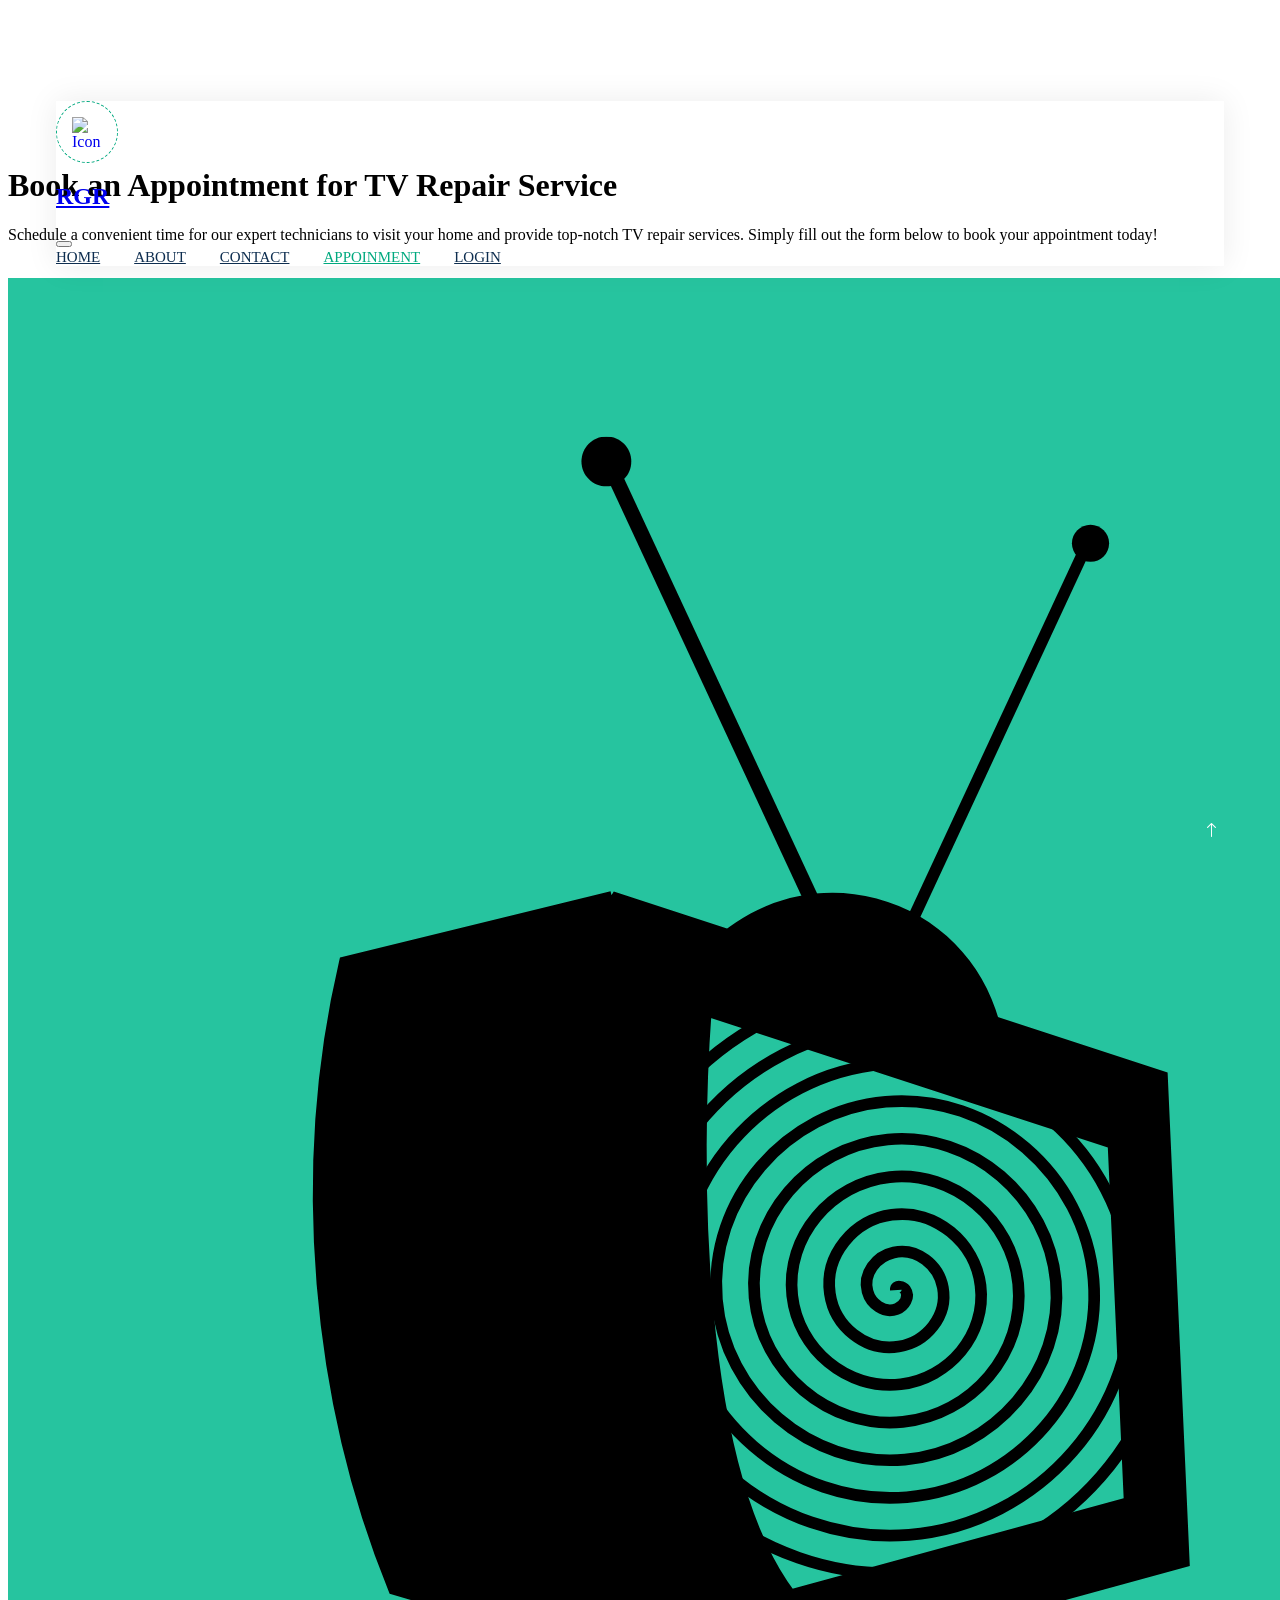
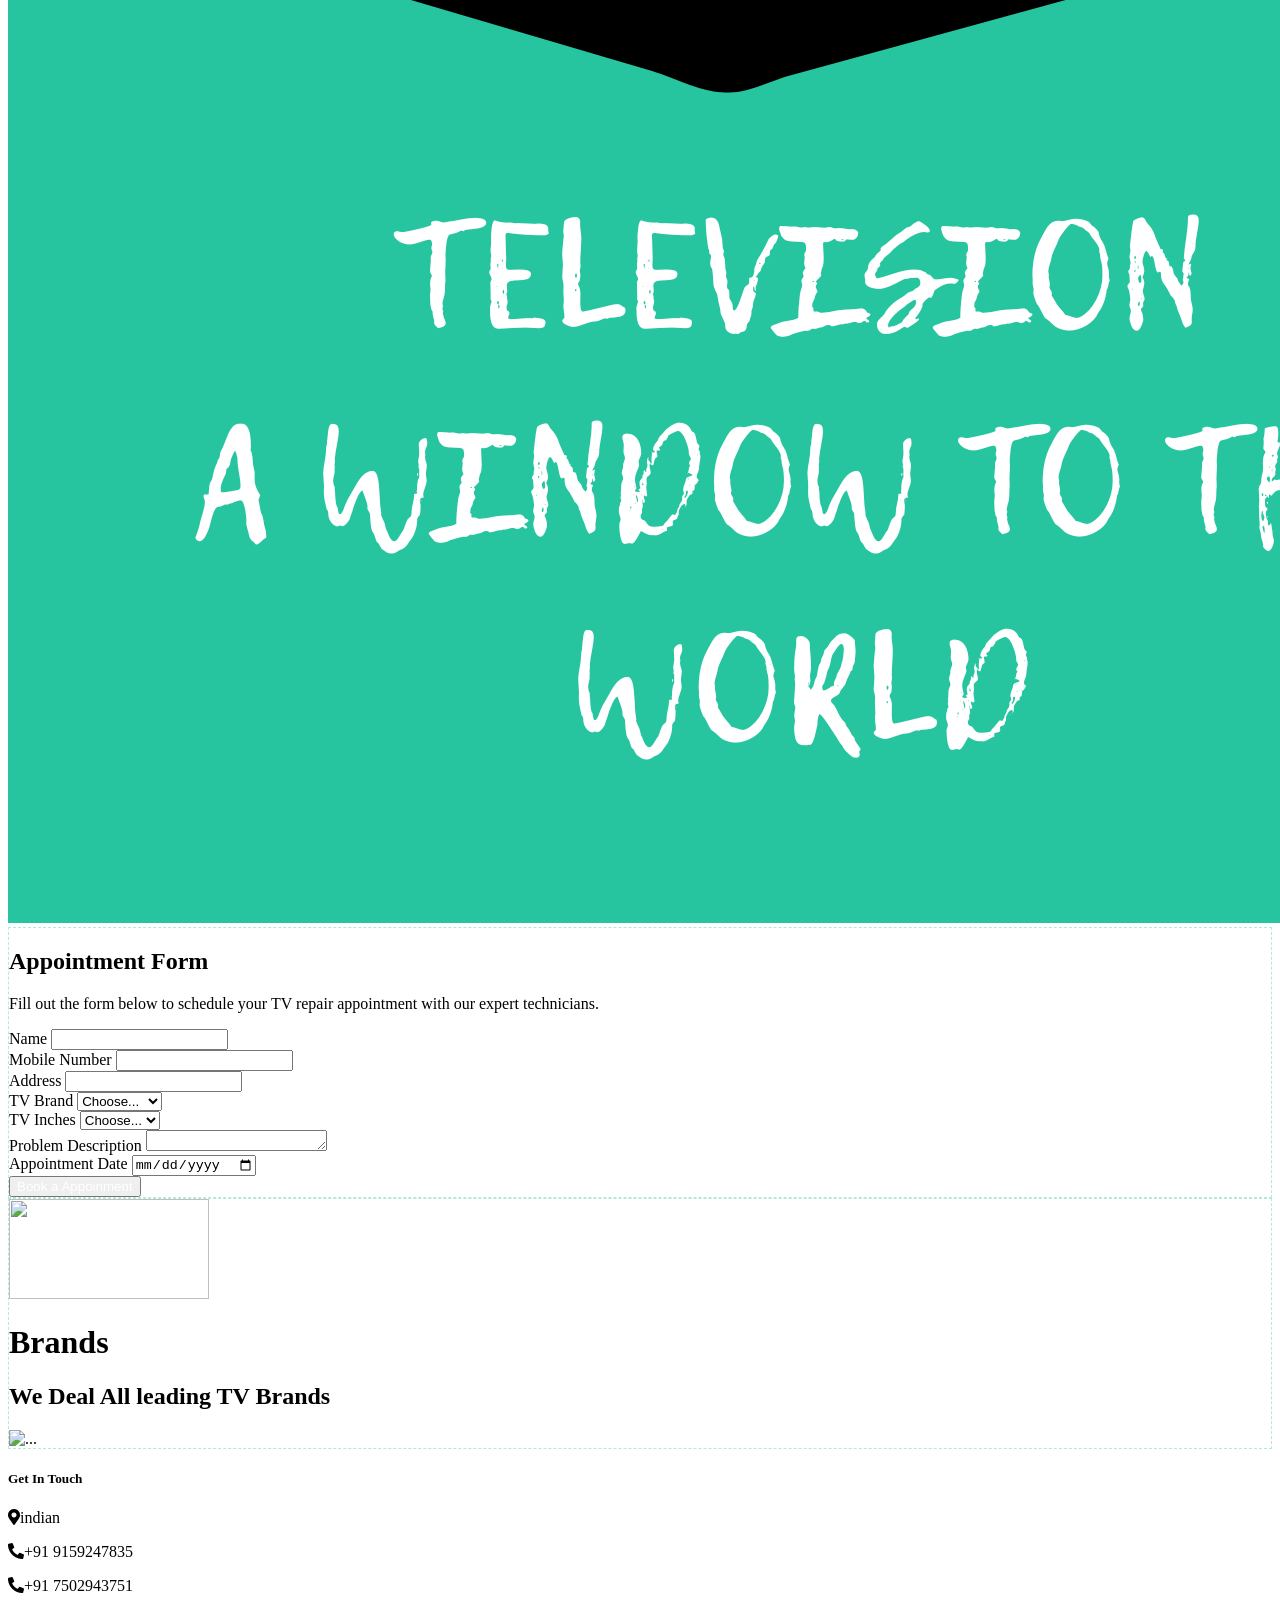
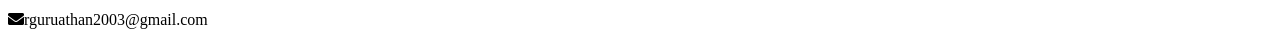
==== appoinment.html @ 17c3c1b6 "re design the web page and CER LOGIN ,APPMONT AND RE DESIGN THE DASHBOARD" ====
<!DOCTYPE html>
<html lang="en">

<head>
    <meta charset="utf-8">
    <title>rgr electronics</title>
    <meta content="width=device-width, initial-scale=1.0" name="viewport">
    <meta content="tv technician,Door-Step Service,Certified technician,All leading TV Brands" name="keywords">
    <meta content="Find A tv technician To Support Your Family" name="description">

    <!-- Favicon -->
    <link href="img/gurulogo.ico" rel="icon">

    <!-- Google Web Fonts -->
    <link rel="preconnect" href="https://fonts.googleapis.com">
    <link rel="preconnect" href="https://fonts.gstatic.com" crossorigin>
    <link href="https://fonts.googleapis.com/css2?family=Heebo:wght@400;500;600&family=Inter:wght@700;800&display=swap"
        rel="stylesheet">

    <!-- Icon Font Stylesheet -->
    <link href="https://cdnjs.cloudflare.com/ajax/libs/font-awesome/5.10.0/css/all.min.css" rel="stylesheet">
    <link href="https://cdn.jsdelivr.net/npm/bootstrap-icons@1.4.1/font/bootstrap-icons.css" rel="stylesheet">

    <!-- Libraries Stylesheet -->
    <link href="lib/animate/animate.min.css" rel="stylesheet">
    <link href="lib/owlcarousel/assets/owl.carousel.min.css" rel="stylesheet">

    <!-- Customized Bootstrap Stylesheet -->
    <link href="css/bootstrap.min.css" rel="stylesheet">

    <!-- Template Stylesheet -->
    <link href="css/style.css" rel="stylesheet">
</head>

<body>

    <div class="container-xxl bg-white p-0">
        <!-- Spinner Start -->
        <div id="spinner"
            class="show bg-white position-fixed translate-middle w-100 vh-100 top-50 start-50 d-flex align-items-center justify-content-center">
            <div class="spinner-border text-primary" style="width: 3rem; height: 3rem;" role="status">
                <span class="sr-only">Loading...</span>
            </div>
        </div>
        <!-- Spinner End -->

        <!-- Navbar Start -->
        <div class="container-fluid nav-bar bg-transparent">
            <nav class="navbar navbar-expand-lg bg-white navbar-light py-0 px-4">
                <a href="index.html" class="navbar-brand d-flex align-items-center text-center">
                    <div class="icon p-2 me-2">
                        <img class="img-fluid" src="img/sqer logo.png" alt="Icon" style="width: 30px; height: 30px;">
                    </div>
                    <h2 class="m-0 text-primary">RGR</h2>
                </a>
                <button type="button" class="navbar-toggler" data-bs-toggle="collapse" data-bs-target="#navbarCollapse">
                    <span class="navbar-toggler-icon"></span>
                </button>
                <div class="collapse navbar-collapse" id="navbarCollapse">
                    <div class="navbar-nav ms-auto">
                        <a href="index.html" class="nav-item nav-link ">Home</a>
                        <a href="#AboutStart" class="nav-item nav-link">About</a>
                        <a href="#Contact" class="nav-item nav-link">Contact</a>
                        <a href="/appoinment.html" class="nav-item nav-link active">Appoinment</a>
                        <a href="/lofin.html" class="nav-item nav-link" class="btn btn-primary">Login</a>
                    </div>
                </div>
            </nav>
        </div>
        <!-- Navbar End -->

        <!-- Header Start -->
        <div class="container-fluid header bg-white p-0">
            <div class="row g-0 align-items-center flex-column-reverse flex-md-row">
                <div class="col-md-6 p-5 mt-lg-5">
                    <h1 class="display-5 mb-4">Book an Appointment for TV Repair Service</h1>
                    <p class="mb-4">Schedule a convenient time for our expert technicians to visit your home and
                        provide top-notch TV repair services. Simply fill out the form below to book your appointment
                        today!</p>
                    <a href="#appointment-form" class="btn btn-primary py-3 px-5">Book Now</a>
                </div>
                <div class="col-md-6">
                    <img class="img-fluid" src="img/apbeimg.png" alt="">
                </div>
            </div>
        </div>
        <!-- Header End -->

        <!-- Appointment form -->
        <section id="appointment-form">
            <div class="container-xxl py-5">
                <div class="bg-light rounded p-3">
                    <div class="bg-white rounded p-4" style="border: 1px dashed rgba(0, 185, 142, .3)">
                        <div class="text-center mb-4 wow fadeInUp" data-wow-delay="0.1s">
                            <h1 class="mb-3">Appointment Form</h1>
                            <p>Fill out the form below to schedule your TV repair appointment with our expert
                                technicians.</p>
                        </div>
                        <!-- form -->
                        <form class="row g-3">
                            <!-- name -->
                            <div class="col-md-6">
                                <label for="name" class="form-label">Name</label>
                                <input type="text" class="form-control" id="name" required>
                            </div>
                            <!-- phone number -->
                            <div class="col-md-6">
                                <label for="pnumber" class="form-label">Mobile Number</label>
                                <input type="number" class="form-control" id="pnumber" required maxlength="10"
                                    minlength="8">
                            </div>
                            <!-- address -->
                            <div class="col-12">
                                <label for="inputAddress" class="form-label">Address</label>
                                <input type="text" class="form-control" id="inputAddress" required>
                            </div>
                            <!-- tv brand -->
                            <div class="col-md-4">
                                <label for="inputState" class="form-label">TV Brand</label>
                                <select id="tvbrand" class="form-select" required>
                                    <option selected value="">Choose...</option>
                                    <option value="Samsung">Samsung</option>
                                    <option value="LG">LG</option>
                                    <option value="Hisense">Hisense</option>
                                    <option value="Sony">Sony</option>
                                    <option value="TCL">TCL</option>
                                    <option value="Panasonic">Panasonic</option>
                                    <option value="Philips">Philips</option>
                                    <option value="Mtcromax">Mtcromax</option>
                                    <option value="Other">Other</option>
                                </select>
                            </div>
                            <!-- TV inches -->
                            <div class="col-md-4">
                                <label for="inputInches" class="form-label">TV Inches</label>
                                <select id="tvInches" class="form-select" required>
                                    <option selected value="">Choose...</option>
                                    <option value="13">13"</option>
                                    <option value="15">15"</option>
                                    <option value="18">18"</option>
                                    <option value="20">20"</option>
                                    <option value="22">22"</option>
                                    <option value="24">24"</option>
                                    <option value="26">26"</option>
                                    <option value="32">32"</option>
                                    <option value="40">40"</option>
                                    <option value="43">43"</option>
                                    <option value="50">50"</option>
                                </select>
                            </div>
                            <!-- problem description -->
                            <div class="col-md-4">
                                <label for="inputProblem" class="form-label">Problem Description</label>
                                <textarea type="text" class="form-control" id="tvProblem" rows="1"> </textarea>
                            </div>
                            <!-- Appointment date -->
                            <div class="col-md-6">
                                <label for="appointmentDate" class="form-label">Appointment Date</label>
                                <input type="date" class="form-control" id="appointmentDate" required>
                            </div>
                            <!-- sumbit btn -->
                            <div class="col-12 text-center">
                                <button type="button" onclick=" sendAppointmentData()"
                                    class="btn btn-primary w-50 p-3">Book a Appoinment</button>
                            </div>
                        </form>
                    </div>
                </div>
            </div>
        </section>


        <!--brands-->
        <div class="container-xxl py-5" id="Contact">
            <div class="container">
                <div class="bg-light rounded p-3">
                    <div class="bg-white rounded p-4" style="border: 1px dashed rgba(0, 185, 142, .3)">
                        <div class="row g-5 align-items-center">
                            <div class="col-lg-6 wow fadeIn" data-wow-delay="0.1s">
                                <img class="img-fluid rounded w-100" src="img/logo.png" width="200px" height="100px"
                                    alt="">
                            </div>
                            <div class="col-lg-6 wow fadeIn" data-wow-delay="0.5s">
                                <div class="mb-4">
                                    <h1 class="mb-3">Brands</h1>
                                    <h2>We Deal All leading TV Brands</h2>
                                </div>
                                <!--braind logo-->
                                <img src="img/Screenshot 2024-05-18 124845.png" width="550px"
                                    class="rounded mx-auto d-block img-fluid" alt="...">
                            </div>
                        </div>
                    </div>
                </div>
            </div>
        </div>

        <!-- Footer Start -->
        <div class="container-fluid bg-dark text-white-50 footer pt-5 mt-5 wow fadeIn" data-wow-delay="0.1s">
            <div class="container py-5">
                <div class="row g-5">
                    <div class="col-lg-3 col-md-6">
                        <h5 class="text-white mb-4">Get In Touch</h5>
                        <p class="mb-2"><i class="fa fa-map-marker-alt me-3"></i>indian</p>
                        <p class="mb-2"><i class="fa fa-phone-alt me-3"></i>+91 9159247835</p>
                        <p class="mb-2"><i class="fa fa-phone-alt me-3"></i>+91 7502943751</p>
                        <p class="mb-2"><i class="fa fa-envelope me-3"></i>rguruathan2003@gmail.com</p>
                    </div>
                </div>
            </div>
        </div>
        <!-- Footer End -->


        <!-- Back to Top -->
        <a href="#" class="btn btn-lg btn-primary btn-lg-square back-to-top"><i class="bi bi-arrow-up"></i></a>
    </div>

    <!-- JavaScript Libraries -->
    <script src="https://code.jquery.com/jquery-3.4.1.min.js"></script>
    <script src="https://cdn.jsdelivr.net/npm/bootstrap@5.0.0/dist/js/bootstrap.bundle.min.js"></script>
    <script src="lib/wow/wow.min.js"></script>
    <script src="lib/easing/easing.min.js"></script>
    <script src="lib/waypoints/waypoints.min.js"></script>
    <script src="lib/owlcarousel/owl.carousel.min.js"></script>

    <!-- Template Javascript -->
    <script src="js/main.js"></script>
    <script src="js/appoinment.js"></script>
    <script src="https://sheetdb.io/handlebars.js"></script>
    <script src="https://cdn.jsdelivr.net/gh/noumanqamar450/alertbox@main/version/1.0.2/alertbox.min.js"></script>
</body>

</html>
---- css/style.css ----
:root {
    --primary: #00A97F;
    --secondary: #0b1c2c;
    --light: #EFFDF5;
    --dark: #0E2E50;
}

.back-to-top {
    position: fixed;
    display: none;
    right: 45px;
    bottom: 45px;
    z-index: 99;
}


/*** Spinner ***/
#spinner {
    opacity: 0;
    visibility: hidden;
    transition: opacity .5s ease-out, visibility 0s linear .5s;
    z-index: 99999;
}

#spinner.show {
    transition: opacity .5s ease-out, visibility 0s linear 0s;
    visibility: visible;
    opacity: 1;
}


/*** Button ***/
.btn {
    transition: .5s;
}

.btn.btn-primary,
.btn.btn-secondary {
    color: #FFFFFF;
}

.btn-square {
    width: 38px;
    height: 38px;
}

.btn-sm-square {
    width: 32px;
    height: 32px;
}

.btn-lg-square {
    width: 48px;
    height: 48px;
}

.btn-square,
.btn-sm-square,
.btn-lg-square {
    padding: 0;
    display: flex;
    align-items: center;
    justify-content: center;
    font-weight: normal;
    border-radius: 50px;
}


/*** Navbar ***/
.nav-bar {
    position: relative;
    margin-top: 45px;
    padding: 0 3rem;
    transition: .5s;
    z-index: 9999;
    border-radius: 50px;
}

.nav-bar.sticky-top {
    position: sticky;
    padding: 0;
    z-index: 9999;
}

.navbar {
    box-shadow: 0 0 30px rgba(0, 0, 0, .08);
}

.navbar .dropdown-toggle::after {
    border: none;
    content: "\f107";
    font-family: "Font Awesome 5 Free";
    font-weight: 900;
    vertical-align: middle;
    margin-left: 5px;
    transition: .5s;
}

.navbar .dropdown-toggle[aria-expanded=true]::after {
    transform: rotate(-180deg);
}

.navbar-light .navbar-nav .nav-link {
    margin-right: 30px;
    padding: 25px 0;
    color: #FFFFFF;
    font-size: 15px;
    text-transform: uppercase;
    outline: none;
}

.navbar-light .navbar-nav .nav-link:hover,
.navbar-light .navbar-nav .nav-link.active {
    color: var(--primary);
}

@media (max-width: 991.98px) {
    .nav-bar {
        margin: 0;
        padding: 0;
    }

    .navbar-light .navbar-nav .nav-link {
        margin-right: 0;
        padding: 10px 0;
    }

    .navbar-light .navbar-nav {
        border-top: 1px solid #EEEEEE;
    }
}

.navbar-light .navbar-brand {
    height: 75px;
}

.navbar-light .navbar-nav .nav-link {
    color: var(--dark);
    font-weight: 500;
}

@media (min-width: 992px) {
    .navbar .nav-item .dropdown-menu {
        display: block;
        top: 100%;
        margin-top: 0;
        transform: rotateX(-75deg);
        transform-origin: 0% 0%;
        opacity: 0;
        visibility: hidden;
        transition: .5s;

    }

    .navbar .nav-item:hover .dropdown-menu {
        transform: rotateX(0deg);
        visibility: visible;
        transition: .5s;
        opacity: 1;
    }
}


/*** Header ***/
@media (min-width: 992px) {
    .header {
        margin-top: -120px;
    }
}

.header-carousel .owl-nav {
    position: absolute;
    top: 50%;
    left: -25px;
    transform: translateY(-50%);
    display: flex;
    flex-direction: column;
}

.header-carousel .owl-nav .owl-prev,
.header-carousel .owl-nav .owl-next {
    margin: 7px 0;
    width: 50px;
    height: 50px;
    display: flex;
    align-items: center;
    justify-content: center;
    color: #FFFFFF;
    background: var(--primary);
    border-radius: 40px;
    font-size: 20px;
    transition: .5s;
}

.header-carousel .owl-nav .owl-prev:hover,
.header-carousel .owl-nav .owl-next:hover {
    background: var(--dark);
}

@media (max-width: 768px) {
    .header-carousel .owl-nav {
        left: 25px;
    }
}

.breadcrumb-item+.breadcrumb-item::before {
    color: #DDDDDD;
}


/*** Icon ***/
.icon {
    padding: 15px;
    display: inline-flex;
    align-items: center;
    justify-content: center;
    background: #FFFFFF !important;
    border-radius: 50px;
    border: 1px dashed var(--primary) !important;
}


/*** About ***/
.about-img img {
    position: relative;
    z-index: 2;
}

.about-img::before {
    position: absolute;
    content: "";
    top: 0;
    left: -50%;
    width: 100%;
    height: 100%;
    background: var(--primary);
    transform: skew(20deg);
    z-index: 1;
}


/*** Category ***/
.cat-item div {
    background: #FFFFFF;
    border: 1px dashed rgba(0, 185, 142, .3);
    transition: .5s;
}

.cat-item:hover div {
    background: var(--primary);
    border-color: transparent;
}

.cat-item div * {
    transition: .5s;
}

.cat-item:hover div * {
    color: #FFFFFF !important;
}


/*** Property List ***/
.nav-pills .nav-item .btn {
    color: var(--dark);
}

.nav-pills .nav-item .btn:hover,
.nav-pills .nav-item .btn.active {
    color: #FFFFFF;
}

.property-item {
    box-shadow: 0 0 30px rgba(0, 0, 0, .08);
    transition: .5s;
    border-radius: 10px;
}

.property-item img {
    transition: .5s;
}

.property-item:hover {
    box-shadow: 0 10px 40px rgba(0, 169, 127, 0.2);
    transform: translateY(-5px);
}

.property-item:hover img {
    transform: scale(1.05);
}

.property-item .border-top {
    border-top: 1px dashed rgba(0, 185, 142, .3) !important;
}

.property-item .border-end {
    border-right: 1px dashed rgba(0, 185, 142, .3) !important;
}


/*** Team ***/
.team-item {
    box-shadow: 0 0 30px rgba(0, 0, 0, .08);
    transition: .5s;
}

.team-item .btn {
    color: var(--primary);
    background: #FFFFFF;
    box-shadow: 0 0 30px rgba(0, 0, 0, .15);
}

.team-item .btn:hover {
    color: #FFFFFF;
    background: var(--primary);
}

.team-item:hover {
    border-color: var(--secondary) !important;
}

.team-item:hover .bg-primary {
    background: var(--secondary) !important;
}

.team-item:hover .bg-primary i {
    color: var(--secondary) !important;
}


/*** Testimonial ***/
.testimonial-carousel {
    padding-left: 1.5rem;
    padding-right: 1.5rem;
}

@media (min-width: 576px) {
    .testimonial-carousel {
        padding-left: 4rem;
        padding-right: 4rem;
    }
}

.testimonial-carousel .testimonial-item .border {
    border: 1px dashed rgba(0, 185, 142, .3) !important;
}

.testimonial-carousel .owl-nav {
    position: absolute;
    width: 100%;
    height: 40px;
    top: calc(50% - 20px);
    left: 0;
    display: flex;
    justify-content: space-between;
    z-index: 1;
}

.testimonial-carousel .owl-nav .owl-prev,
.testimonial-carousel .owl-nav .owl-next {
    position: relative;
    width: 40px;
    height: 40px;
    display: flex;
    align-items: center;
    justify-content: center;
    color: #FFFFFF;
    background: var(--primary);
    border-radius: 40px;
    font-size: 20px;
    transition: .5s;
}

.testimonial-carousel .owl-nav .owl-prev:hover,
.testimonial-carousel .owl-nav .owl-next:hover {
    background: var(--dark);
}


/*** Footer ***/
.footer .btn.btn-social {
    margin-right: 5px;
    width: 35px;
    height: 35px;
    display: flex;
    align-items: center;
    justify-content: center;
    color: var(--light);
    border: 1px solid rgba(255, 255, 255, 0.5);
    border-radius: 35px;
    transition: .3s;
}

.footer .btn.btn-social:hover {
    color: var(--primary);
    border-color: var(--light);
}

.footer .btn.btn-link {
    display: block;
    margin-bottom: 5px;
    padding: 0;
    text-align: left;
    font-size: 15px;
    font-weight: normal;
    text-transform: capitalize;
    transition: .3s;
}

.footer .btn.btn-link::before {
    position: relative;
    content: "\f105";
    font-family: "Font Awesome 5 Free";
    font-weight: 900;
    margin-right: 10px;
}

.footer .btn.btn-link:hover {
    letter-spacing: 1px;
    box-shadow: none;
}

.footer .form-control {
    border-color: rgba(255, 255, 255, 0.5);
}

.footer .copyright {
    padding: 25px 0;
    font-size: 15px;
    border-top: 1px solid rgba(256, 256, 256, .1);
}

.footer .copyright a {
    color: var(--light);
}

.footer .footer-menu a {
    margin-right: 15px;
    padding-right: 15px;
    border-right: 1px solid rgba(255, 255, 255, .1);
}

.footer .footer-menu a:last-child {
    margin-right: 0;
    padding-right: 0;
    border-right: none;
}

/* From Uiverse.io by stlyash */
.redes {
    width: 80px;
    height: auto;
    display: flex;
    flex-direction: column;
}

.redes a {
    display: flex;
    justify-content: center;
    align-items: center;
    width: 100%;
    height: 40px;
    transition: all 0.2s ease-in-out;
}

.redes a svg {
    width: 30px;
    fill: #ffffff;
}

.redes .discord {
    background-color: rgb(0, 60, 255);
    border-radius: 0 0 10px 0;
}

.redes .instagram {
    background: linear-gradient(45deg, #833ab4, #fd1d1d, #f56040);
    border-radius: 0 10px 0 0;
}

.redes .github {
    background-color: rgb(24, 22, 22);
}

.redes .twitter {
    background-color: #000000;
}

.redes .facebook {
    background-color: #006aff;
}

.redes a:hover {
    width: 150%;
    border-radius: 0 10px 10px 0;
}
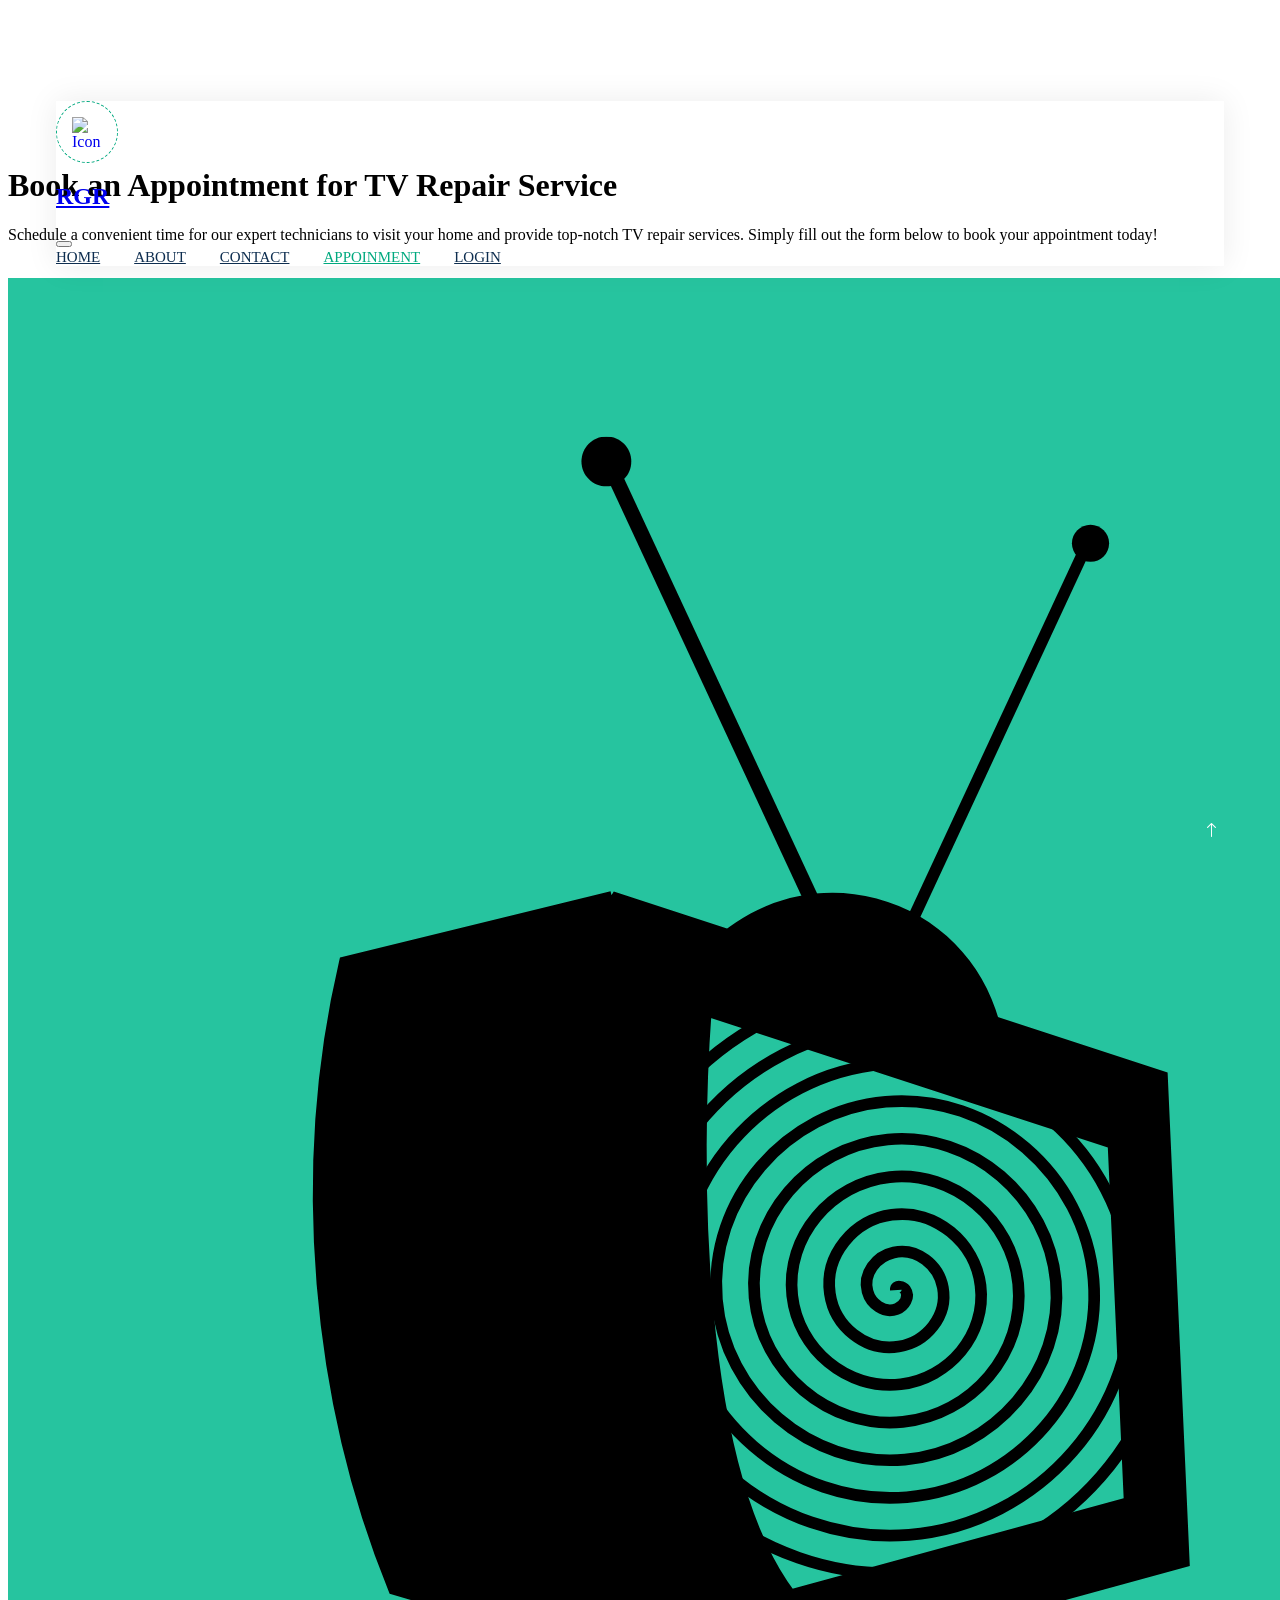
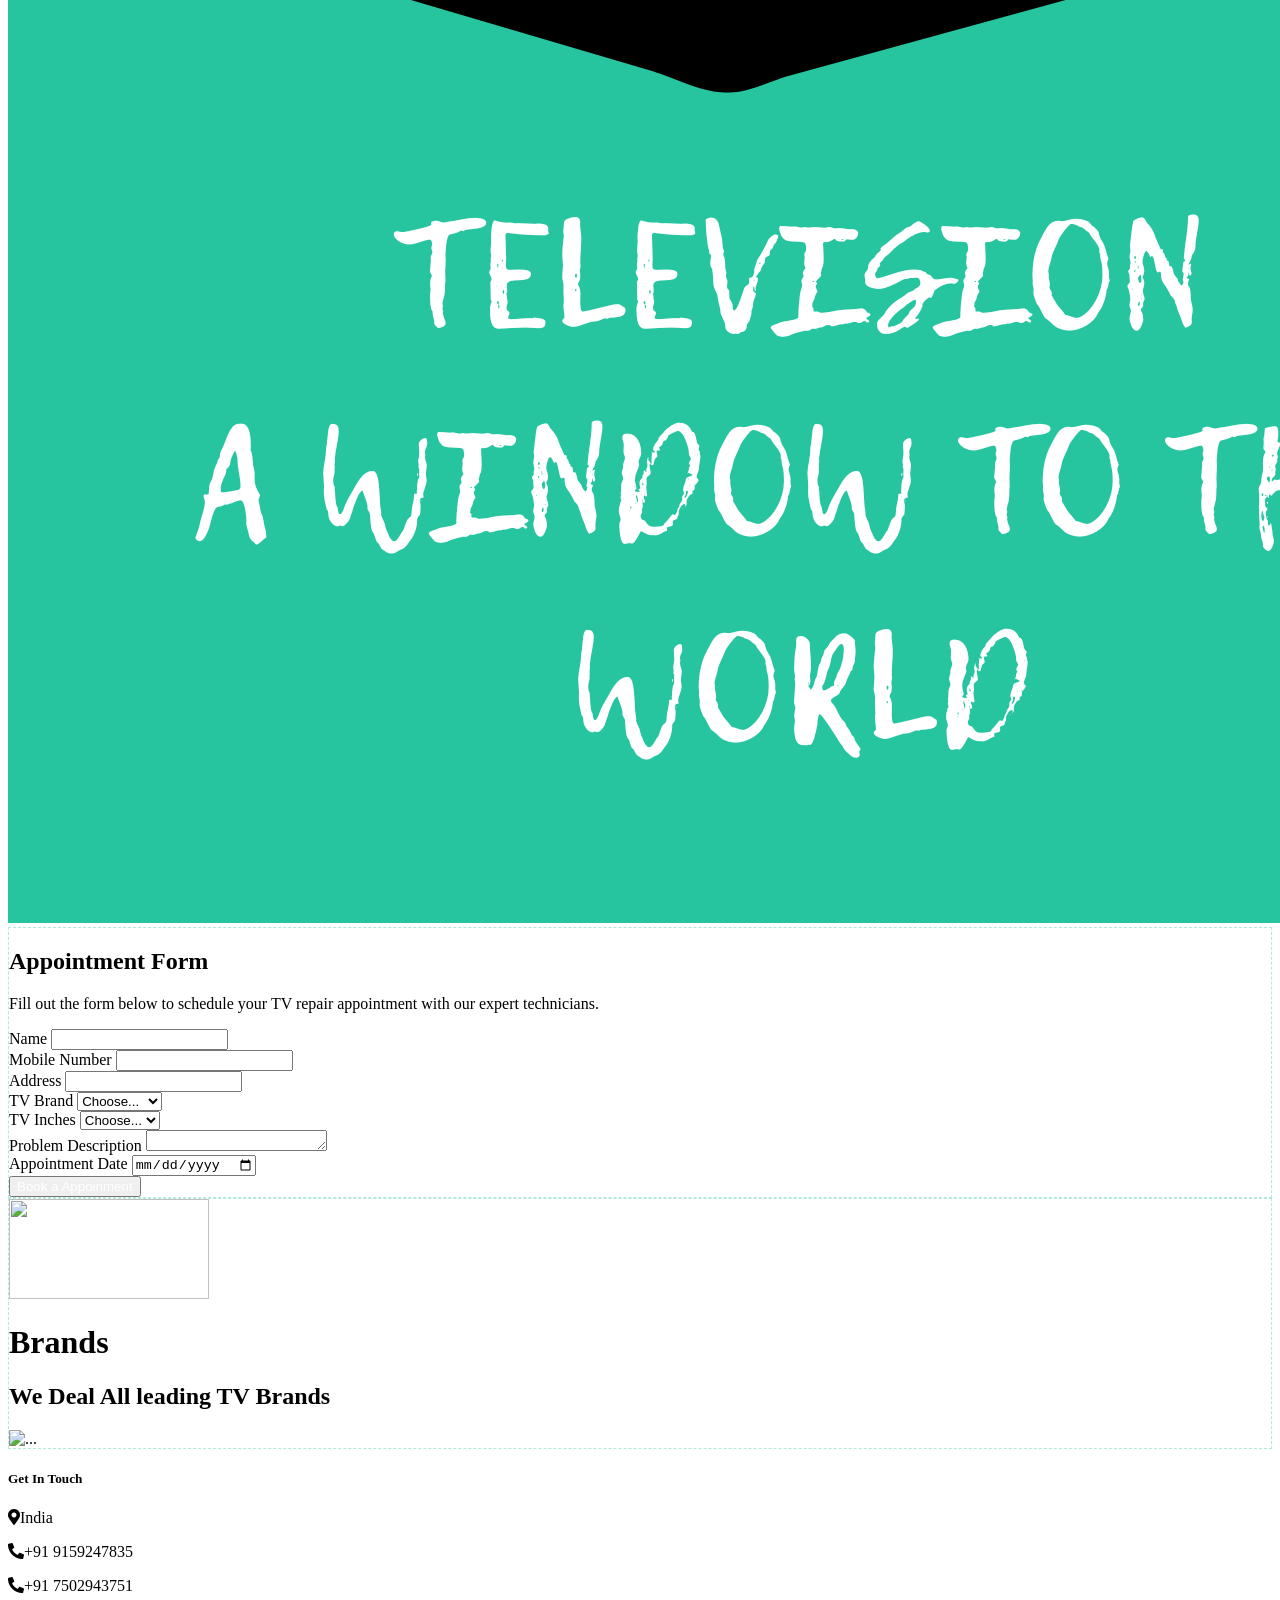
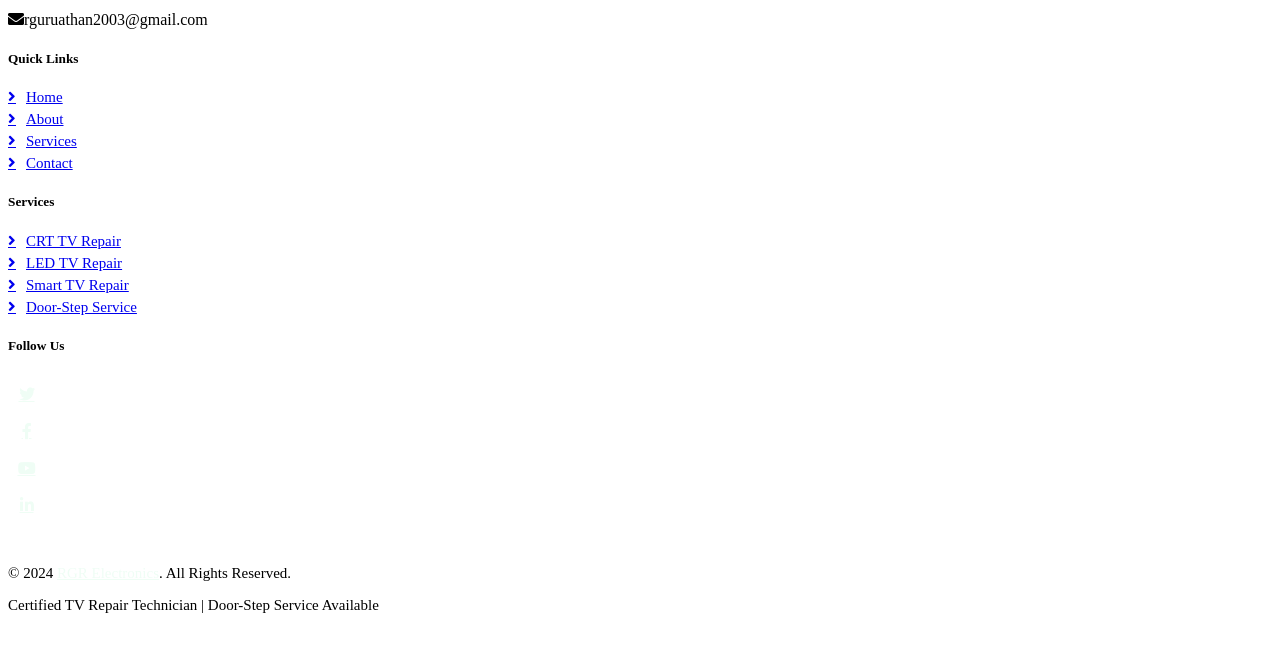
==== commit 23a3529a: "fix : sm changes in fooder" ====
--- a/appoinment.html
+++ b/appoinment.html
@@ -62,7 +62,7 @@
                         <a href="#AboutStart" class="nav-item nav-link">About</a>
                         <a href="#Contact" class="nav-item nav-link">Contact</a>
                         <a href="/appoinment.html" class="nav-item nav-link active">Appoinment</a>
-                        <a href="/lofin.html" class="nav-item nav-link" class="btn btn-primary">Login</a>
+                        <a href="/lofin.html" class="nav-item nav-link">Login</a>
                     </div>
                 </div>
             </nav>
@@ -195,18 +195,53 @@
             </div>
         </div>
 
-        <!-- Footer Start -->
+       <!-- Footer Start -->
         <div class="container-fluid bg-dark text-white-50 footer pt-5 mt-5 wow fadeIn" data-wow-delay="0.1s">
             <div class="container py-5">
-                <div class="row g-5">
-                    <div class="col-lg-3 col-md-6">
-                        <h5 class="text-white mb-4">Get In Touch</h5>
-                        <p class="mb-2"><i class="fa fa-map-marker-alt me-3"></i>indian</p>
-                        <p class="mb-2"><i class="fa fa-phone-alt me-3"></i>+91 9159247835</p>
-                        <p class="mb-2"><i class="fa fa-phone-alt me-3"></i>+91 7502943751</p>
-                        <p class="mb-2"><i class="fa fa-envelope me-3"></i>rguruathan2003@gmail.com</p>
-                    </div>
-                </div>
+            <div class="row g-5">
+                <div class="col-lg-3 col-md-6">
+                <h5 class="text-white mb-4">Get In Touch</h5>
+                <p class="mb-2"><i class="fa fa-map-marker-alt me-3"></i>India</p>
+                <p class="mb-2"><i class="fa fa-phone-alt me-3"></i>+91 9159247835</p>
+                <p class="mb-2"><i class="fa fa-phone-alt me-3"></i>+91 7502943751</p>
+                <p class="mb-2"><i class="fa fa-envelope me-3"></i>rguruathan2003@gmail.com</p>
+                </div>
+                <div class="col-lg-3 col-md-6">
+                <h5 class="text-white mb-4">Quick Links</h5>
+                <a class="btn btn-link text-white-50" href="index.html">Home</a>
+                <a class="btn btn-link text-white-50" href="#AboutStart">About</a>
+                <a class="btn btn-link text-white-50" href="#Services">Services</a>
+                <a class="btn btn-link text-white-50" href="#Contact">Contact</a>
+                </div>
+                <div class="col-lg-3 col-md-6">
+                <h5 class="text-white mb-4">Services</h5>
+                <a class="btn btn-link text-white-50" href="#Contact">CRT TV Repair</a>
+                <a class="btn btn-link text-white-50" href="#Contact">LED TV Repair</a>
+                <a class="btn btn-link text-white-50" href="#Contact">Smart TV Repair</a>
+                <a class="btn btn-link text-white-50" href="#Contact">Door-Step Service</a>
+                </div>
+                <div class="col-lg-3 col-md-6">
+                <h5 class="text-white mb-4">Follow Us</h5>
+                <div class="pt-2">
+                    <a class="btn btn-outline-light btn-social" href="#"><i class="fab fa-twitter"></i></a>
+                    <a class="btn btn-outline-light btn-social" href="#"><i class="fab fa-facebook-f"></i></a>
+                    <a class="btn btn-outline-light btn-social" href="#"><i class="fab fa-youtube"></i></a>
+                    <a class="btn btn-outline-light btn-social" href="#"><i class="fab fa-linkedin-in"></i></a>
+                </div>
+                </div>
+            </div>
+            </div>
+            <div class="container">
+            <div class="copyright">
+                <div class="row">
+                <div class="col-md-6 text-center text-md-start mb-3 mb-md-0">
+                    <p class="mb-0">&copy; 2024 <a class="text-primary" href="#">RGR Electronics</a>. All Rights Reserved.</p>
+                </div>
+                <div class="col-md-6 text-center text-md-end">
+                    <p class="mb-0">Certified TV Repair Technician | Door-Step Service Available</p>
+                </div>
+                </div>
+            </div>
             </div>
         </div>
         <!-- Footer End -->
